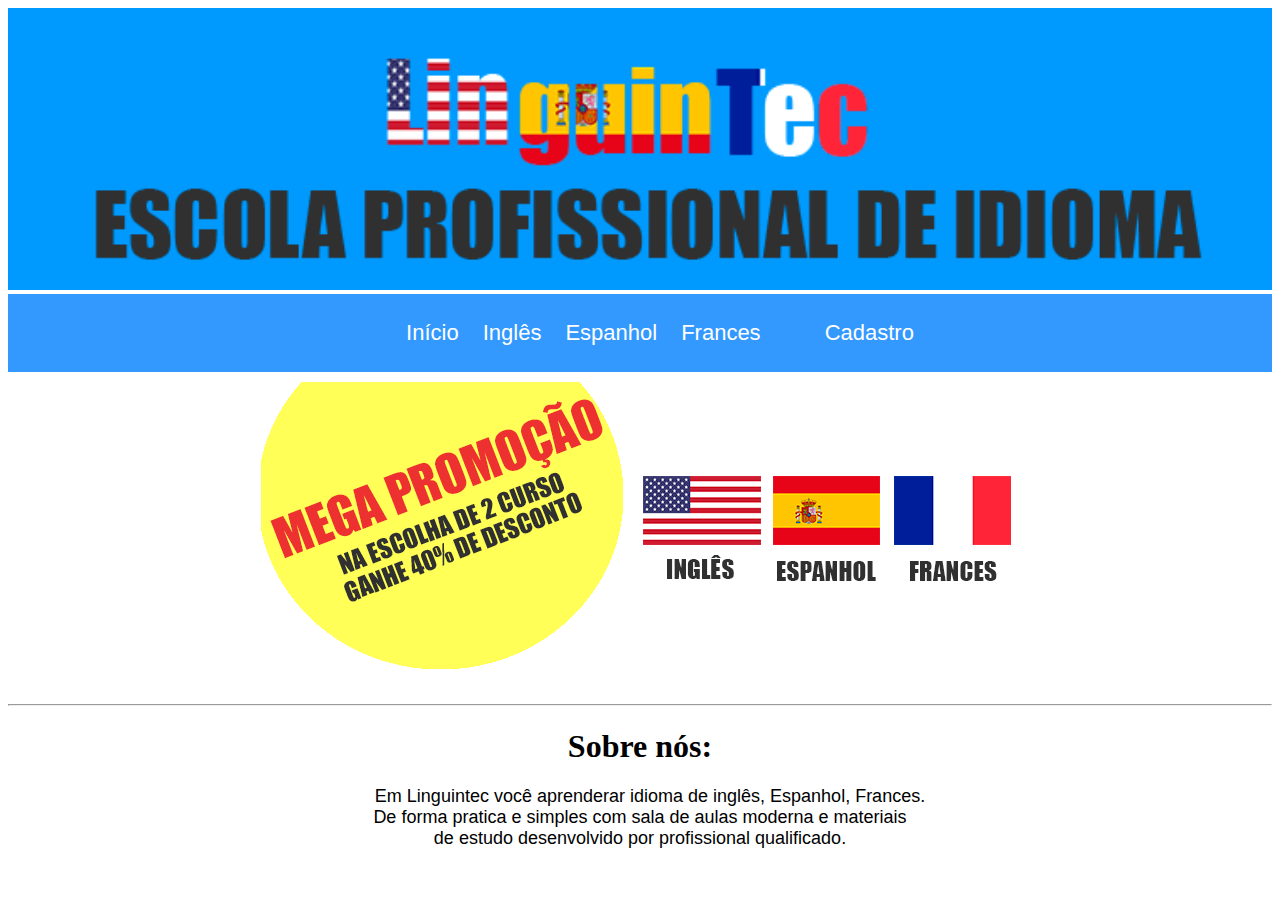
==== index.html @ 8149cb74 "ok" ====
<!DOCTYPE html>
<html lang="pt-br">
<head>
	<title>Pagina Principal</title>
	<meta charset="utf-8">
	<link rel="stylesheet" type="text/css" href="css/menu.css">
	<link rel="stylesheet" type="text/css" href="css/usuario.css">
	<link rel="stylesheet" type="text/css" href="css/tabela_professor.css">
	<link rel="stylesheet" type="text/css" href="css/descricao.css">
	<link rel="stylesheet" type="text/css" href="css/titulo.css">
	<link rel="stylesheet" type="text/css" href="css/logo.css">
	<link rel="stylesheet" type="text/css" href="css/banner.css">
</head>
<body>

	<div class="logo">
		<img  src="img/logo.png">
		
	</div>	

	<nav class="menu">
		<ul>
			<li><a href="#">Início</a></li>
			<li><a href="paginas/curso_ingles.html">Inglês</a></li>
			<li><a href="paginas/curso_espanhol.html">Espanhol</a></li>
			<li><a href="paginas/curso_frances.html">Frances</a></li>			
		</ul>
		<ul>
			<li><a href="paginas/cadastro.html" target="_blank">Cadastro</a></li>
		</ul>
	</nav>

	<div class="banner">
		<img src="img/banner.png">		
	</div>
	<hr>

	<div class="div_texto">
		<h1 class="titulo">Sobre nós:</h1>
		<p class="descricao">Em Linguintec você aprenderar idioma de inglês, Espanhol, Frances.<br> De forma pratica e simples
		com sala de aulas moderna e materiais<br> de estudo desenvolvido por profissional qualificado. </p>
	</div>	
		
	

</body>
</html>
---- css/menu.css ----
.menu{
	text-align: center;
	background: #3399ff;
	padding-bottom: 10px;
	padding-top: 10px;	
}

.menu li{
	display: inline-block;
}

.menu li>a{
	font-size:22px;
	font-family: arial,consolas;
	text-decoration: none;
	color: #fff;
	padding: 25px 10px 25px 10px;

}

.menu li>a:hover{
	transition: 2s;
	background: #00cc66;
}
.menu ul{
	display: inline-block;
}
---- css/usuario.css ----
.usuario a{
	text-decoration: none;
	font-size: 18px;
	font-family: arial,consolas;
	padding: 5px 5px 5px 5px;
	color: black;

}
.usuario{
	text-align:right;
	padding-top: 10px;
	padding-bottom: 10px;
}
---- css/tabela_professor.css ----
.tb_prof td{
	padding: 5px 5px 5px 5px;
}
.tb_prof th{
	padding: 5px 5px 5px 5px;
}
.tb_prof table{
	margin: auto;	
	font-size: 18px;
	font-family: arial,consolas;
}
---- css/descricao.css ----
.descricao{
	text-align: justify;
	font-family: arial,consolas;
	font-size:18px;
}

.div_texto p{
	text-align:center;	
	text-indent: 20px;
	font-size: 18px;
	font-family: arial,consolas;
}
.div_texto{
	text-align:center;
}

.div_texto span{
	font-size: 30px;
	font-family: arial;
}
---- css/titulo.css ----
.titulo{
	font-family: candera;
}
---- css/logo.css ----
.logo img{
	width: 100%;
	
}
---- css/banner.css ----
.banner {
    margin: auto;
    width: 60%;    
    padding: 10px;
}
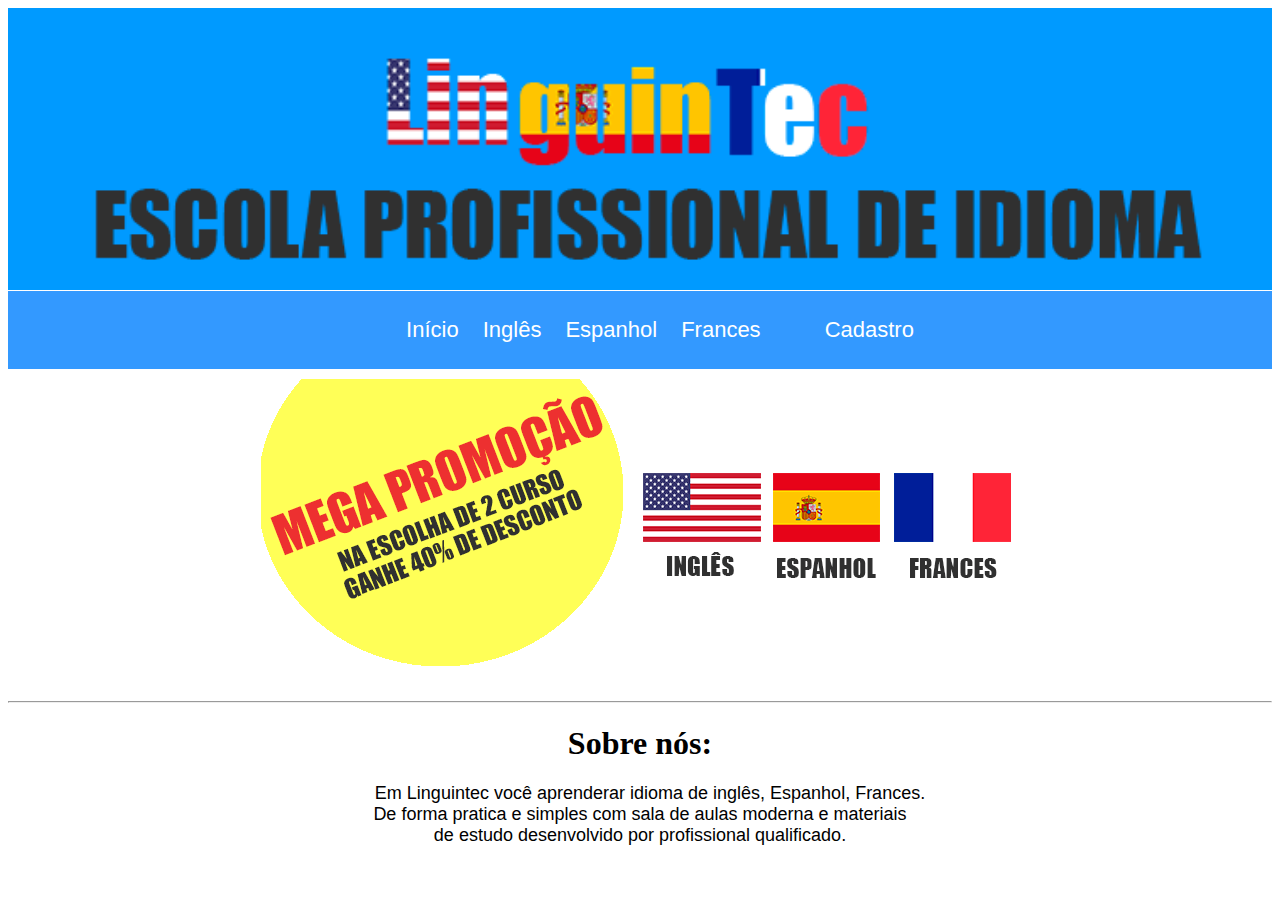
==== commit 0e3e1d0d: "add background na pagina inicial, o menu esta mais proximo da logo" ====
--- a/index.html
+++ b/index.html
@@ -3,6 +3,7 @@
 <head>
 	<title>Pagina Principal</title>
 	<meta charset="utf-8">
+	<!--css da pagina-->
 	<link rel="stylesheet" type="text/css" href="css/menu.css">
 	<link rel="stylesheet" type="text/css" href="css/usuario.css">
 	<link rel="stylesheet" type="text/css" href="css/tabela_professor.css">
@@ -10,14 +11,14 @@
 	<link rel="stylesheet" type="text/css" href="css/titulo.css">
 	<link rel="stylesheet" type="text/css" href="css/logo.css">
 	<link rel="stylesheet" type="text/css" href="css/banner.css">
+	<link rel="stylesheet" type="text/css" href="css/background.css">
 </head>
 <body>
-
+    <!--logo-->
 	<div class="logo">
-		<img  src="img/logo.png">
-		
+		<img  src="img/logo.png">		
 	</div>	
-
+    <!--menu, links para os cursos-->
 	<nav class="menu">
 		<ul>
 			<li><a href="#">Início</a></li>
@@ -29,19 +30,16 @@
 			<li><a href="paginas/cadastro.html" target="_blank">Cadastro</a></li>
 		</ul>
 	</nav>
-
+    <!--banner-->
 	<div class="banner">
 		<img src="img/banner.png">		
 	</div>
 	<hr>
-
+    <!--descrição-->
 	<div class="div_texto">
 		<h1 class="titulo">Sobre nós:</h1>
 		<p class="descricao">Em Linguintec você aprenderar idioma de inglês, Espanhol, Frances.<br> De forma pratica e simples
 		com sala de aulas moderna e materiais<br> de estudo desenvolvido por profissional qualificado. </p>
 	</div>	
-		
-	
-
 </body>
 </html>--- a/css/menu.css
+++ b/css/menu.css
@@ -2,7 +2,8 @@
 	text-align: center;
 	background: #3399ff;
 	padding-bottom: 10px;
-	padding-top: 10px;	
+	padding-top: 10px;
+	margin-top: -3px;	
 }
 
 .menu li{
--- a/css/background.css
+++ b/css/background.css
@@ -0,0 +1,30 @@
+.background_curso{
+	background: #ff9999;
+}
+.background_prof{
+	background:  #99ccff;
+}
+.background_nc{
+	background: #f2f2f2;
+}
+.background_curso_2{
+	background: #ffa366;
+}
+.background_prof_2{
+	background:  #ffeb99;
+}
+.background_nc_2{
+	background: #ffa366;
+}
+.background_curso_3{
+	background: #ff9999;
+}
+.background_prof_3{
+	background: #f2f2f2;
+}
+.background_nc_3{
+	background: #99ccff;
+}
+body{
+	background: #ffffff;
+}